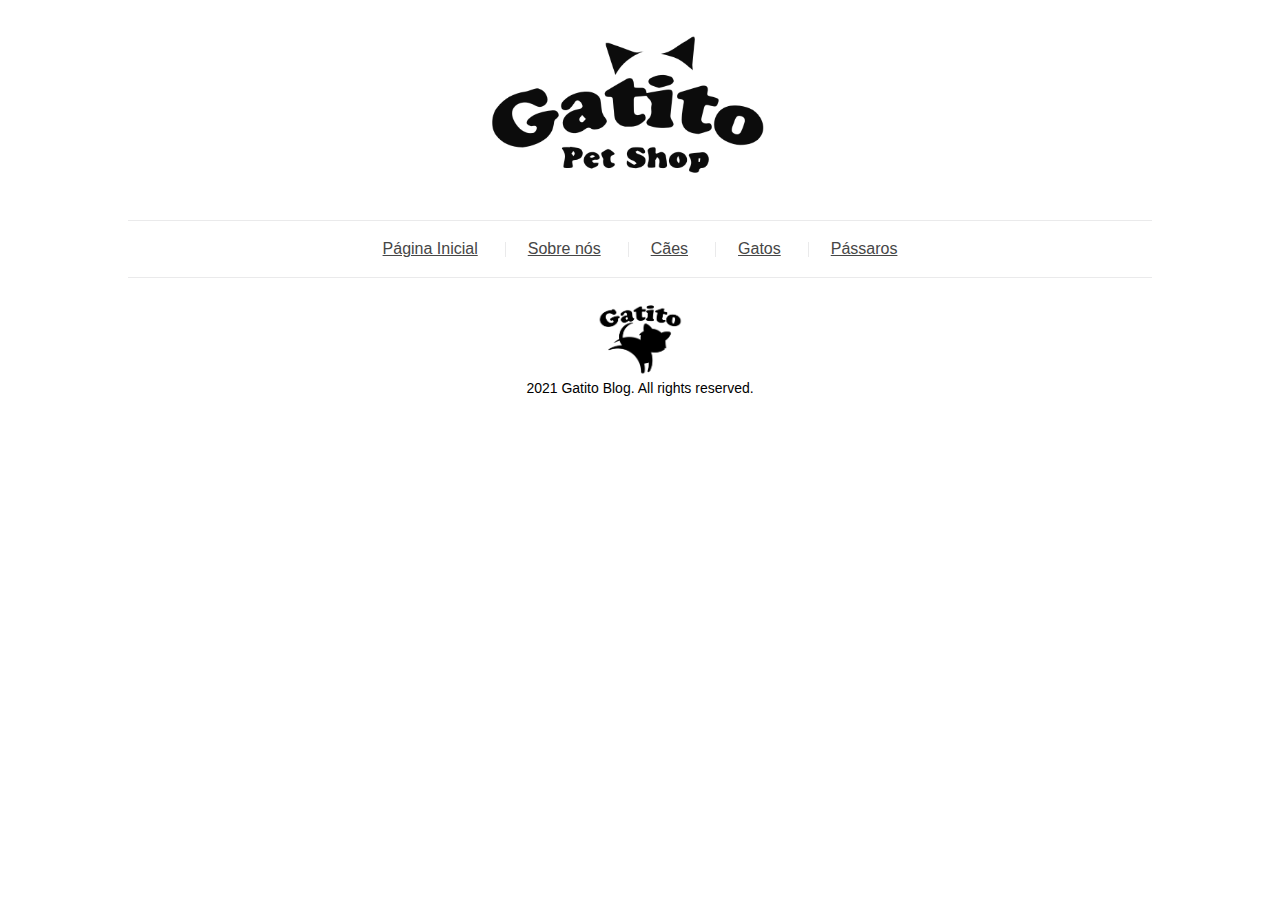
==== index.html @ 640384dd "first commit" ====
<!DOCTYPE html>
<html lang="pt-br">
  <head>
    <meta charset="UTF-8" />
    <meta http-equiv="X-UA-Compatible" content="IE=edge" />
    <meta name="viewport" content="width=device-width, initial-scale=1.0" />
    <title>Gatito Petshop</title>
    <link rel="stylesheet" href="css/reset.css" />
    <link rel="stylesheet" href="css/style.css" />
  </head>
  <body>
    <header class="header">
      <figure class="header__logo">
        <img src="assets/img/logo.png" alt="Logo" class="header__img" />
      </figure>
      <nav class="header__menu menu">
        <ul class="menu__list">
          <li class="menu__links">
            <a href="index.html" class="menu__link">Página Inicial</a>
          </li>
          <li class="menu__links">
            <a href="index.html" class="menu__link">Sobre nós</a>
          </li>
          <li class="menu__links">
            <a href="index.html" class="menu__link">Cães</a>
          </li>
          <li class="menu__links">
            <a href="index.html" class="menu__link">Gatos</a>
          </li>
          <li class="menu__links">
            <a href="index.html" class="menu__link">Pássaros</a>
          </li>
        </ul>
      </nav>
    </header>

    <footer class="footer">
      <img src="assets/img/footer-logo.png" alt="Footer logo" class="footer__logo">
      <p class="footer__txt" >2021 Gatito Blog. All rights reserved.</p>
    </footer>
  </body>
</html>
---- css/style.css ----
.header {
  font-family: Arial, Helvetica, sans-serif;
}

.header__logo {
  text-align: center;
}

.header__logo .header__img {
  max-width: 350px;
}

.header__menu .menu__list {
  display: flex;
  justify-content: center;
  border-top: 1px solid #eaeaeb;
  border-bottom: 1px solid #eaeaeb;
  margin-left: auto;
  margin-right: auto;
  width: 80%;
  padding: 20px 0;
}

.header__menu .menu__list .menu__links {
  position: relative;
}

.header__menu .menu__list .menu__links:not(:last-child)::after {
  content: "";
  position: absolute;
  top: 0;
  bottom: 0;
  right: -3px;
  margin: auto;
  height: 15px;
  width: 1px;
  background-color: #eaeaeb;
}

.header__menu .menu__list .menu__links .menu__link {
  padding: 0 25px;
  color: #464646;
}

.header__menu .menu__list .menu__links .menu__link:hover {
  color: #a050be;
}

.footer {
  text-align: center;
  padding: 20px 0;
  font-family: Arial, Helvetica, sans-serif;
  position: relative;
  bottom: 0;
  left: 50%;
  transform: translateX(-50%);
}

.footer .footer__logo {
  max-width: 100px;
}

.footer .footer__txt {
  margin: auto;
  font-size: 14px;
}

/*# sourceMappingURL=style.css.map */
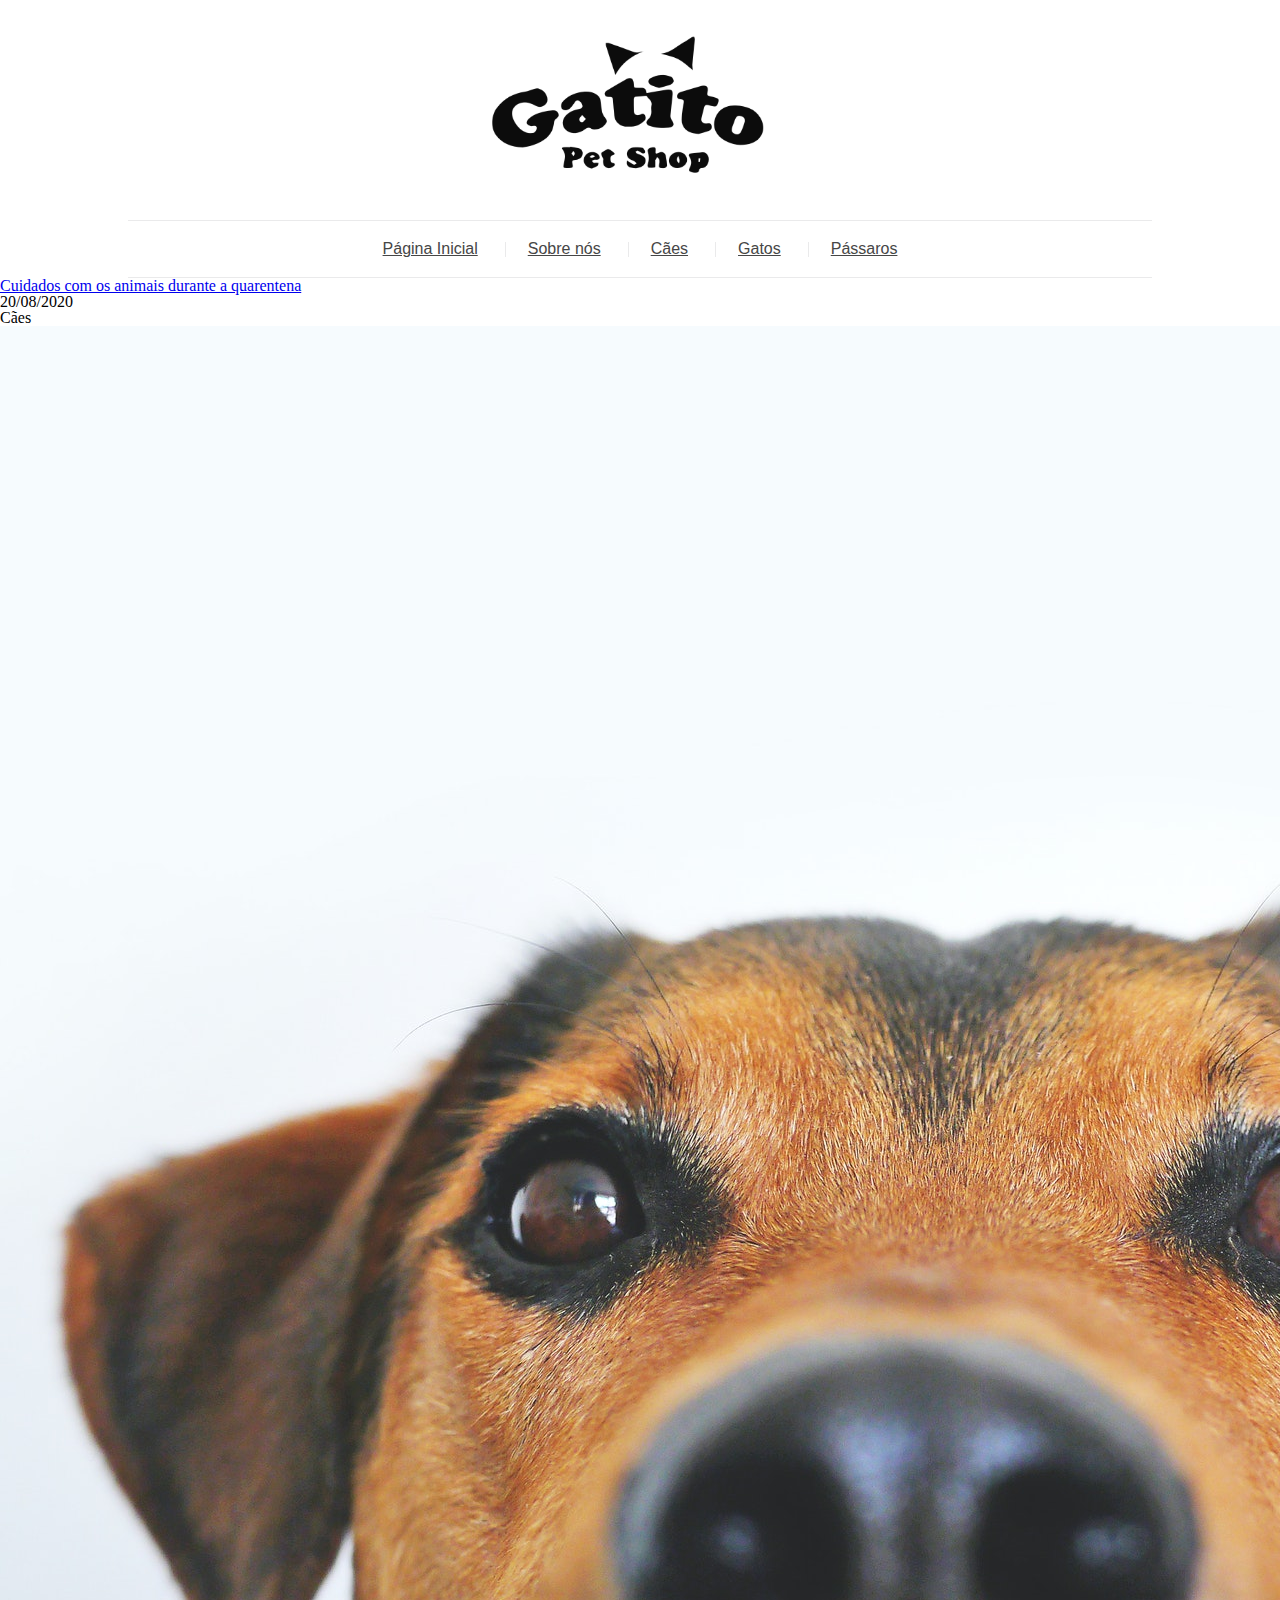
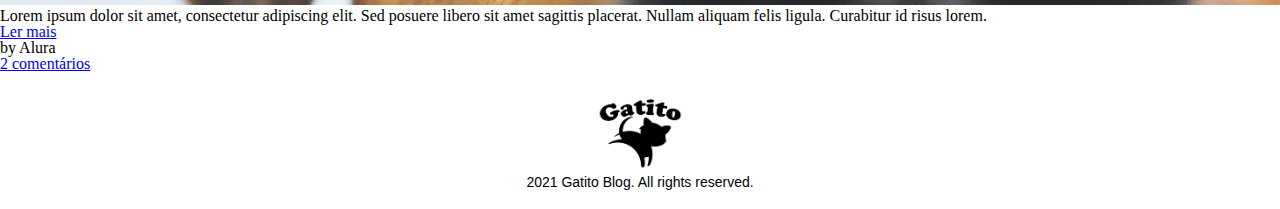
==== commit 0a139fdb: "aula 2" ====
--- a/index.html
+++ b/index.html
@@ -34,6 +34,31 @@
       </nav>
     </header>
 
+    <main class="main">
+      <div class="main__content">
+        <article class="main__post">
+          <a href="#" class="main__title">Cuidados com os animais durante a quarentena</a>
+          <div class="main__subtitle">
+            <p class="main__date">20/08/2020</p>
+            <span class="main__tag">Cães</span>
+          </div>
+          <div class="main__details">
+            <img src="assets/img/dog.jpg" alt="Cachorro" class="main__img">
+            <p class="main__description">Lorem ipsum dolor sit amet, consectetur adipiscing elit. Sed posuere libero sit amet sagittis placerat. Nullam aliquam felis ligula. Curabitur id risus lorem.</p>
+            <a href="#" class="main__btn">Ler mais</a>
+            <div class="main__info">
+              <div class="main__author">
+                <p class="main__p">by Alura</p>
+              </div>
+              <div class="main__coments">
+                <a href="#" class="main__a">2 comentários</a>
+              </div>
+            </div>
+          </div>
+        </article>
+      </div>
+    </main>
+
     <footer class="footer">
       <img src="assets/img/footer-logo.png" alt="Footer logo" class="footer__logo">
       <p class="footer__txt" >2021 Gatito Blog. All rights reserved.</p>
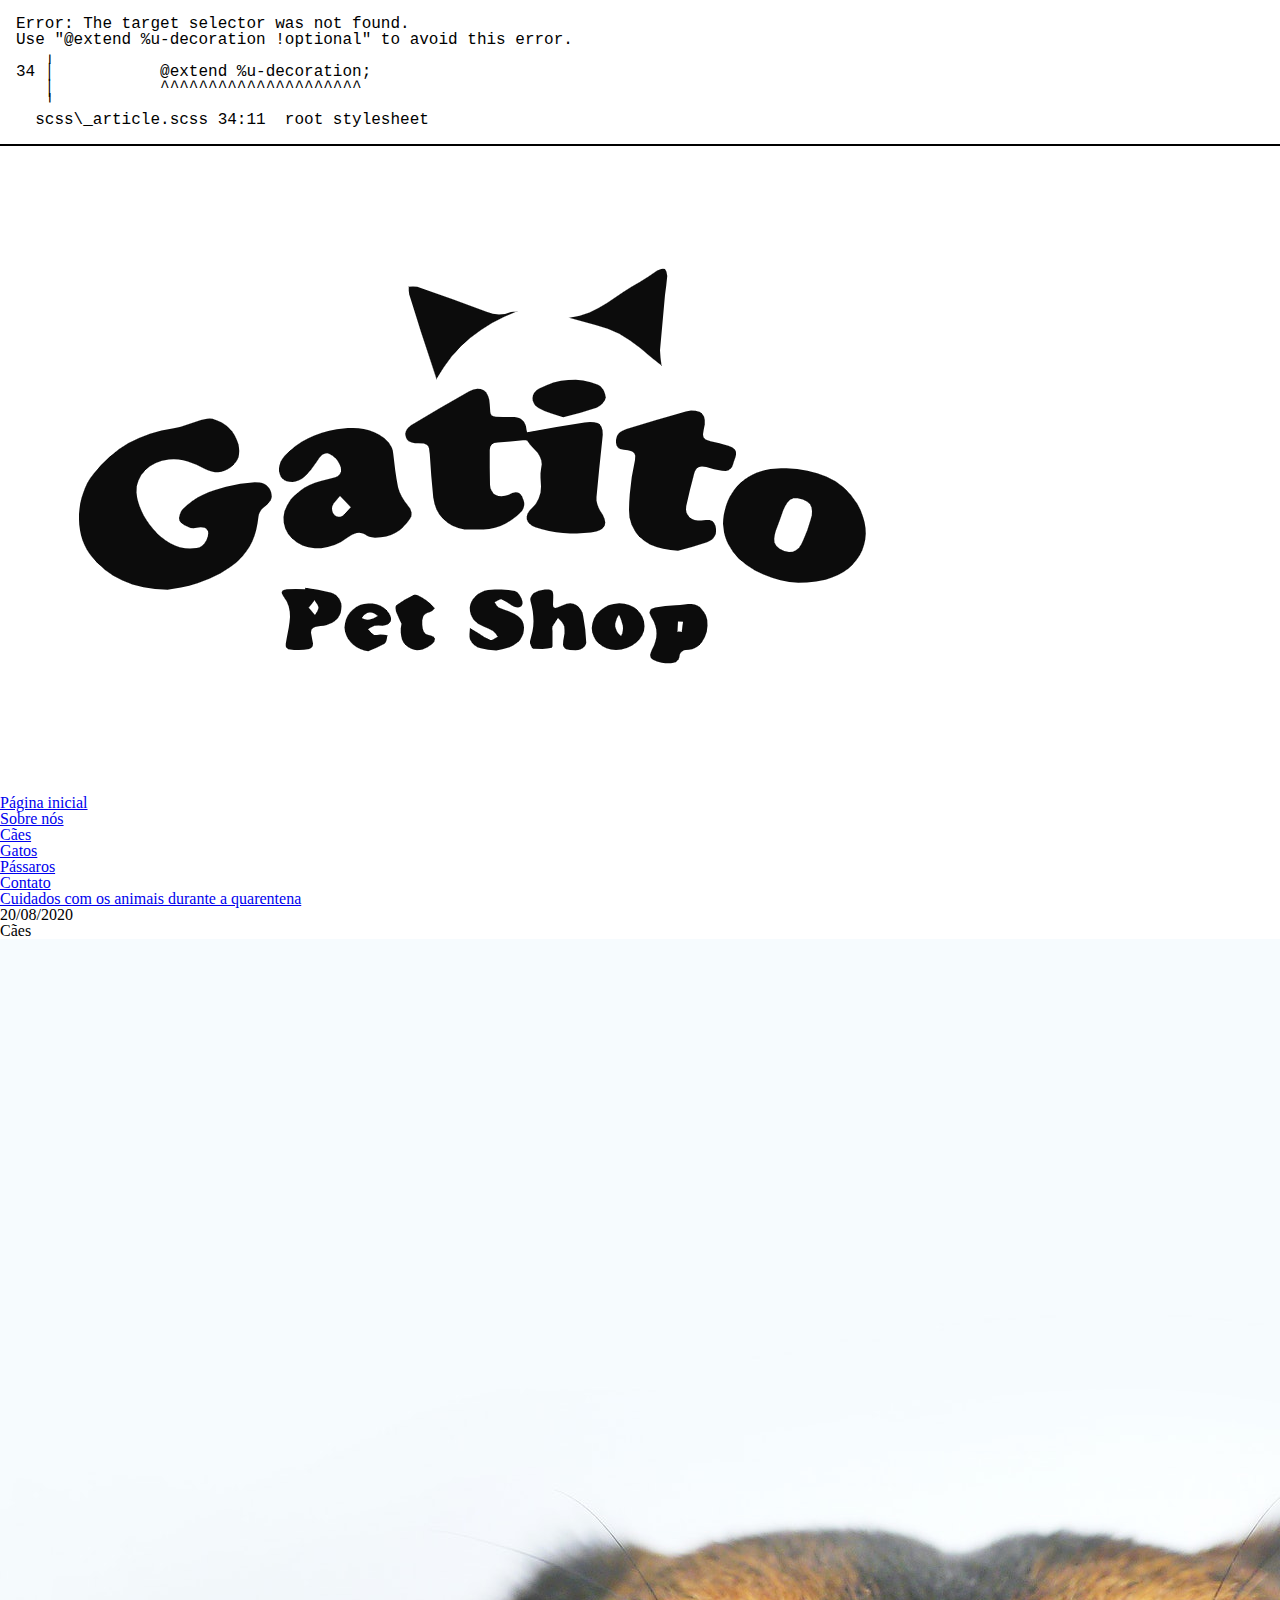
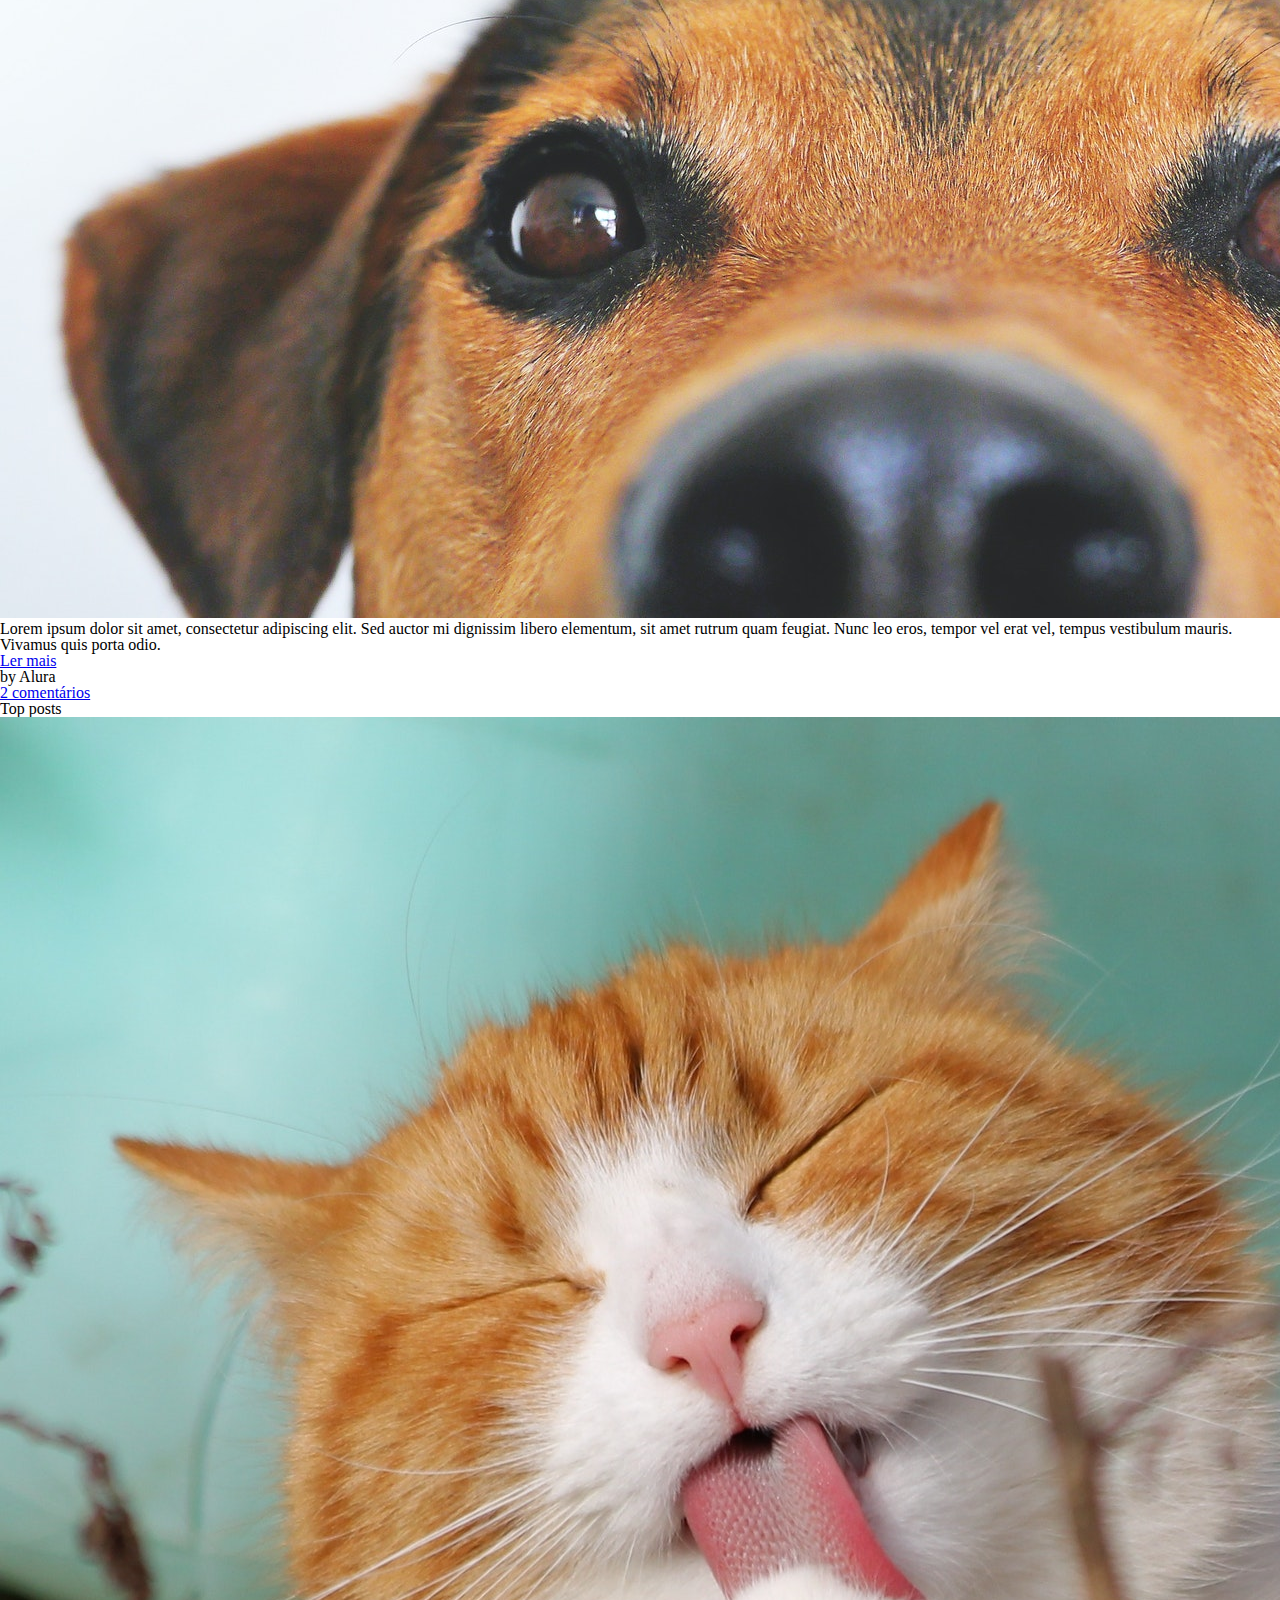
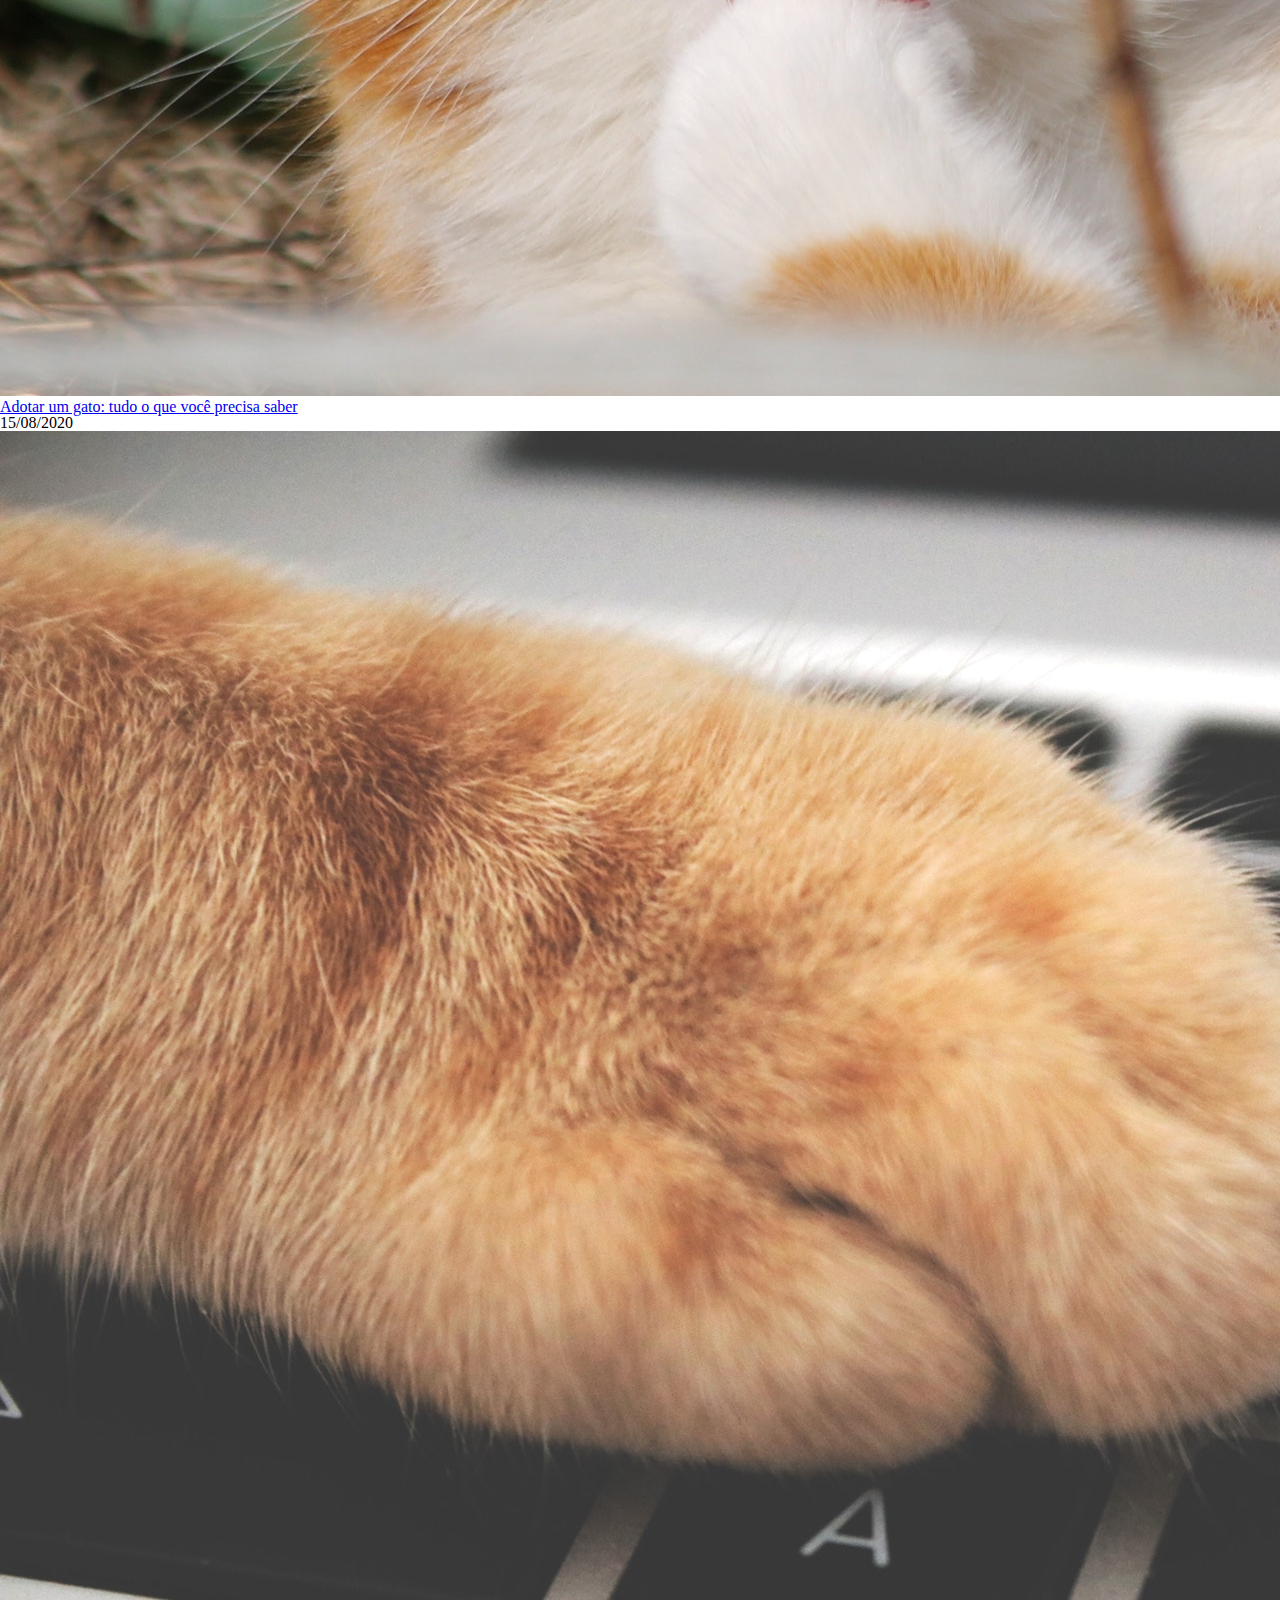
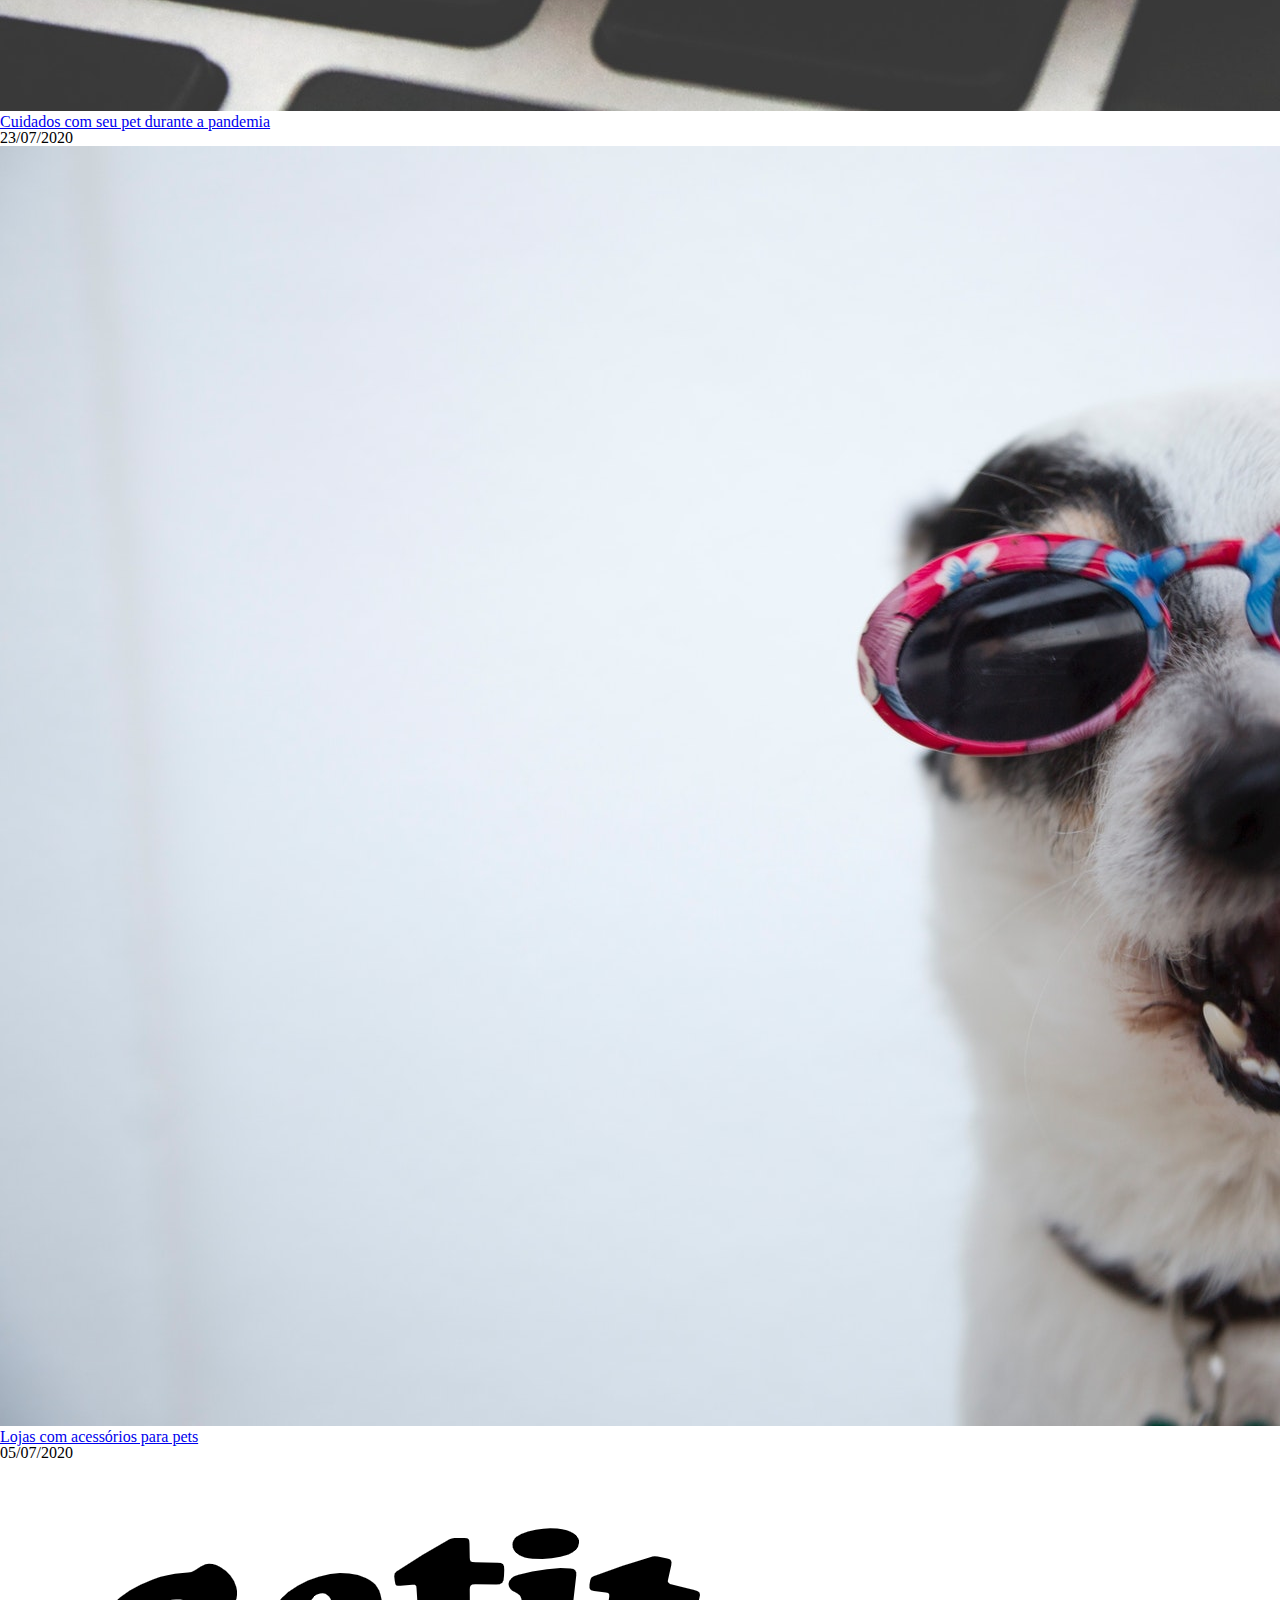
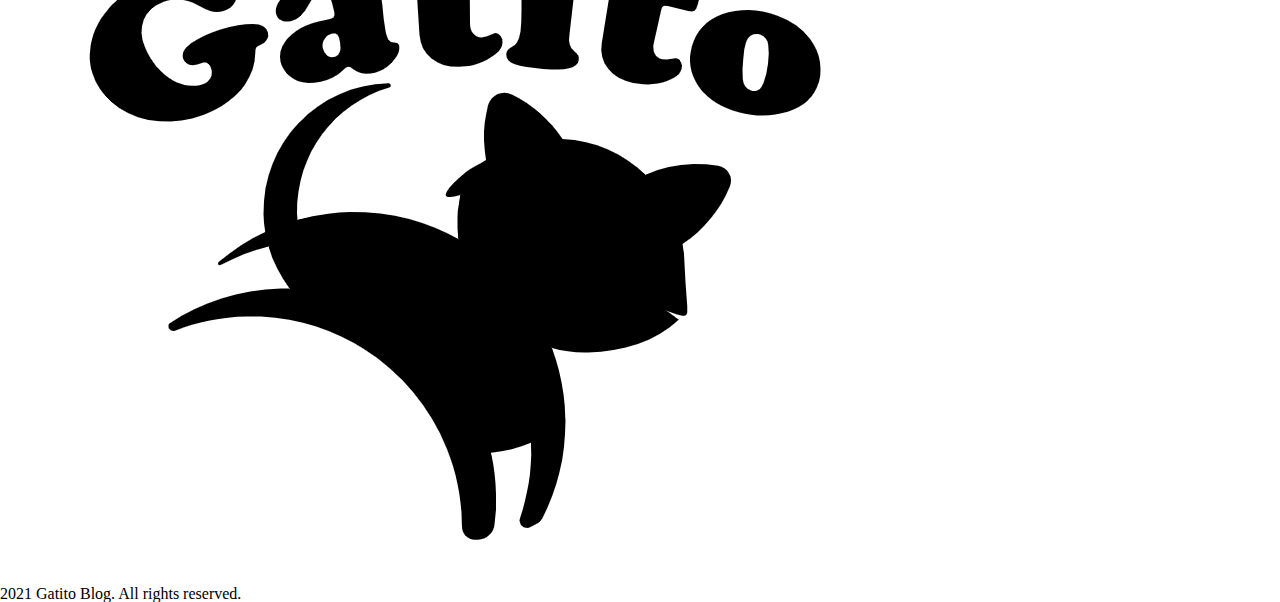
==== commit 2ed90aa9: "aula 2" ====
--- a/index.html
+++ b/index.html
@@ -1,67 +1,87 @@
 <!DOCTYPE html>
-<html lang="pt-br">
-  <head>
-    <meta charset="UTF-8" />
-    <meta http-equiv="X-UA-Compatible" content="IE=edge" />
-    <meta name="viewport" content="width=device-width, initial-scale=1.0" />
+<html>
+<head>
+    <meta charset="UTF-8">
+    <meta name="viewport" content="width=device-width, initial-scale=1.0">
+    <meta http-equiv="X-UA-Compatible" content="ie=edge">
     <title>Gatito Petshop</title>
-    <link rel="stylesheet" href="css/reset.css" />
-    <link rel="stylesheet" href="css/style.css" />
-  </head>
-  <body>
+    <link rel="stylesheet" href="css/reset.css">
+    <link rel="stylesheet" href="css/style.css">
+</head>
+<body>
     <header class="header">
-      <figure class="header__logo">
-        <img src="assets/img/logo.png" alt="Logo" class="header__img" />
-      </figure>
-      <nav class="header__menu menu">
-        <ul class="menu__list">
-          <li class="menu__links">
-            <a href="index.html" class="menu__link">Página Inicial</a>
-          </li>
-          <li class="menu__links">
-            <a href="index.html" class="menu__link">Sobre nós</a>
-          </li>
-          <li class="menu__links">
-            <a href="index.html" class="menu__link">Cães</a>
-          </li>
-          <li class="menu__links">
-            <a href="index.html" class="menu__link">Gatos</a>
-          </li>
-          <li class="menu__links">
-            <a href="index.html" class="menu__link">Pássaros</a>
-          </li>
-        </ul>
-      </nav>
+        <figure class="header__logo">
+            <img src="assets/img/logo.png" alt="Logo" class="header__img">
+        </figure>
+        <nav class="header__menu menu">
+            <ul class="menu__list">
+                <li class="menu__links"><a href="index.html" class="menu__link">Página inicial</a></li>
+                <li class="menu__links"><a href="about.html" class="menu__link">Sobre nós</a></li>
+                <li class="menu__links"><a href="collection.html" class="menu__link">Cães</a></li>
+                <li class="menu__links"><a href="collection.html" class="menu__link">Gatos</a></li>
+                <li class="menu__links"><a href="collection.html" class="menu__link">Pássaros</a></li>
+                <li class="menu__links"><a href="contact.html" class="menu__link">Contato</a></li>
+            </ul>
+        </nav>
     </header>
 
     <main class="main">
-      <div class="main__content">
-        <article class="main__post">
-          <a href="#" class="main__title">Cuidados com os animais durante a quarentena</a>
-          <div class="main__subtitle">
-            <p class="main__date">20/08/2020</p>
-            <span class="main__tag">Cães</span>
-          </div>
-          <div class="main__details">
-            <img src="assets/img/dog.jpg" alt="Cachorro" class="main__img">
-            <p class="main__description">Lorem ipsum dolor sit amet, consectetur adipiscing elit. Sed posuere libero sit amet sagittis placerat. Nullam aliquam felis ligula. Curabitur id risus lorem.</p>
-            <a href="#" class="main__btn">Ler mais</a>
-            <div class="main__info">
-              <div class="main__author">
-                <p class="main__p">by Alura</p>
-              </div>
-              <div class="main__coments">
-                <a href="#" class="main__a">2 comentários</a>
-              </div>
-            </div>
-          </div>
-        </article>
-      </div>
+        <div class="main__content">
+            <article class="main__post">
+                <a href="article.html" class="main__title">Cuidados com os animais durante a quarentena</a>
+                <div class="main__subtitle">
+                    <p class="main__date">20/08/2020</p>
+                    <span class="main__tag">Cães</span>
+                </div>
+                <div class="main__details">
+                    <img src="assets/img/dog.jpg" alt="Cachorro" class="main__img" />
+                    <p class="main__description">Lorem ipsum dolor sit amet, consectetur adipiscing elit. Sed auctor mi dignissim libero elementum, sit amet rutrum quam feugiat. Nunc leo eros, tempor vel erat vel, tempus vestibulum mauris. Vivamus quis porta odio.</p>
+                    <a href="#" class="main__btn">Ler mais</a>
+                    <div class="main__info">
+                        <div class="main__author">
+                            <p class="main__p">by Alura</p>
+                        </div>
+                        <div class="main__comments">
+                            <a href="#" class="main__a">2 comentários</a>
+                        </div>
+                    </div>
+                </div>
+            </article>
+        </div>
+        <div class="main__sidebar sidebar">
+            <aside class="sidebar__top">
+                <p class="sidebar__title">Top posts</p>
+                <ul class="sidebar__posts">
+                    <li class="sidebar__list">
+                        <img src="assets/img/cat.jpg" alt="Gato" class="sidebar__img" />
+                        <div class="sidebar__details">
+                            <a href="article.html" class="sidebar__post-title">Adotar um gato: tudo o que você precisa saber</a>
+                            <p class="sidebar__post-date">15/08/2020</p>
+                        </div>
+                    </li>
+                    <li class="sidebar__list">
+                        <img src="assets/img/pc.jpg" alt="Pc" class="sidebar__img" />
+                        <div class="sidebar__details">
+                            <a href="article.html" class="sidebar__post-title">Cuidados com seu pet durante a pandemia</a>
+                            <p class="sidebar__post-date">23/07/2020</p>
+                        </div>
+                    </li>
+                    <li class="sidebar__list">
+                        <img src="assets/img/sun.jpg" alt="Lojas" class="sidebar__img" />
+                            <div class="sidebar__details">
+                                <a href="article.html" class="sidebar__post-title">Lojas com acessórios para pets</a>
+                                <p class="sidebar__post-date">05/07/2020</p>
+                            </div>
+                    </li>
+                </ul>
+            </aside>
+        </div>
     </main>
 
     <footer class="footer">
-      <img src="assets/img/footer-logo.png" alt="Footer logo" class="footer__logo">
-      <p class="footer__txt" >2021 Gatito Blog. All rights reserved.</p>
+        <img src="assets/img/footer-logo.png" alt="Footer logo" class="footer__logo" />
+        <p class="footer__txt">2021 Gatito Blog. All rights reserved.</p>
     </footer>
-  </body>
-</html>
+    
+</body>
+</html>--- a/css/style.css
+++ b/css/style.css
@@ -1,68 +1,18 @@
-.header {
-  font-family: Arial, Helvetica, sans-serif;
+/* Error: The target selector was not found.
+ * Use "@extend %u-decoration !optional" to avoid this error.
+ *    ,
+ * 34 |           @extend %u-decoration;
+ *    |           ^^^^^^^^^^^^^^^^^^^^^
+ *    '
+ *   scss\_article.scss 34:11  root stylesheet */
+
+body::before {
+  font-family: "Source Code Pro", "SF Mono", Monaco, Inconsolata, "Fira Mono",
+      "Droid Sans Mono", monospace, monospace;
+  white-space: pre;
+  display: block;
+  padding: 1em;
+  margin-bottom: 1em;
+  border-bottom: 2px solid black;
+  content: 'Error: The target selector was not found.\aUse "@extend %u-decoration !optional" to avoid this error.\a    \2577 \a 34 \2502            @extend %u-decoration;\d\a    \2502            ^^^^^^^^^^^^^^^^^^^^^\a    \2575 \a   scss\\_article.scss 34:11  root stylesheet';
 }
-
-.header__logo {
-  text-align: center;
-}
-
-.header__logo .header__img {
-  max-width: 350px;
-}
-
-.header__menu .menu__list {
-  display: flex;
-  justify-content: center;
-  border-top: 1px solid #eaeaeb;
-  border-bottom: 1px solid #eaeaeb;
-  margin-left: auto;
-  margin-right: auto;
-  width: 80%;
-  padding: 20px 0;
-}
-
-.header__menu .menu__list .menu__links {
-  position: relative;
-}
-
-.header__menu .menu__list .menu__links:not(:last-child)::after {
-  content: "";
-  position: absolute;
-  top: 0;
-  bottom: 0;
-  right: -3px;
-  margin: auto;
-  height: 15px;
-  width: 1px;
-  background-color: #eaeaeb;
-}
-
-.header__menu .menu__list .menu__links .menu__link {
-  padding: 0 25px;
-  color: #464646;
-}
-
-.header__menu .menu__list .menu__links .menu__link:hover {
-  color: #a050be;
-}
-
-.footer {
-  text-align: center;
-  padding: 20px 0;
-  font-family: Arial, Helvetica, sans-serif;
-  position: relative;
-  bottom: 0;
-  left: 50%;
-  transform: translateX(-50%);
-}
-
-.footer .footer__logo {
-  max-width: 100px;
-}
-
-.footer .footer__txt {
-  margin: auto;
-  font-size: 14px;
-}
-
-/*# sourceMappingURL=style.css.map */
